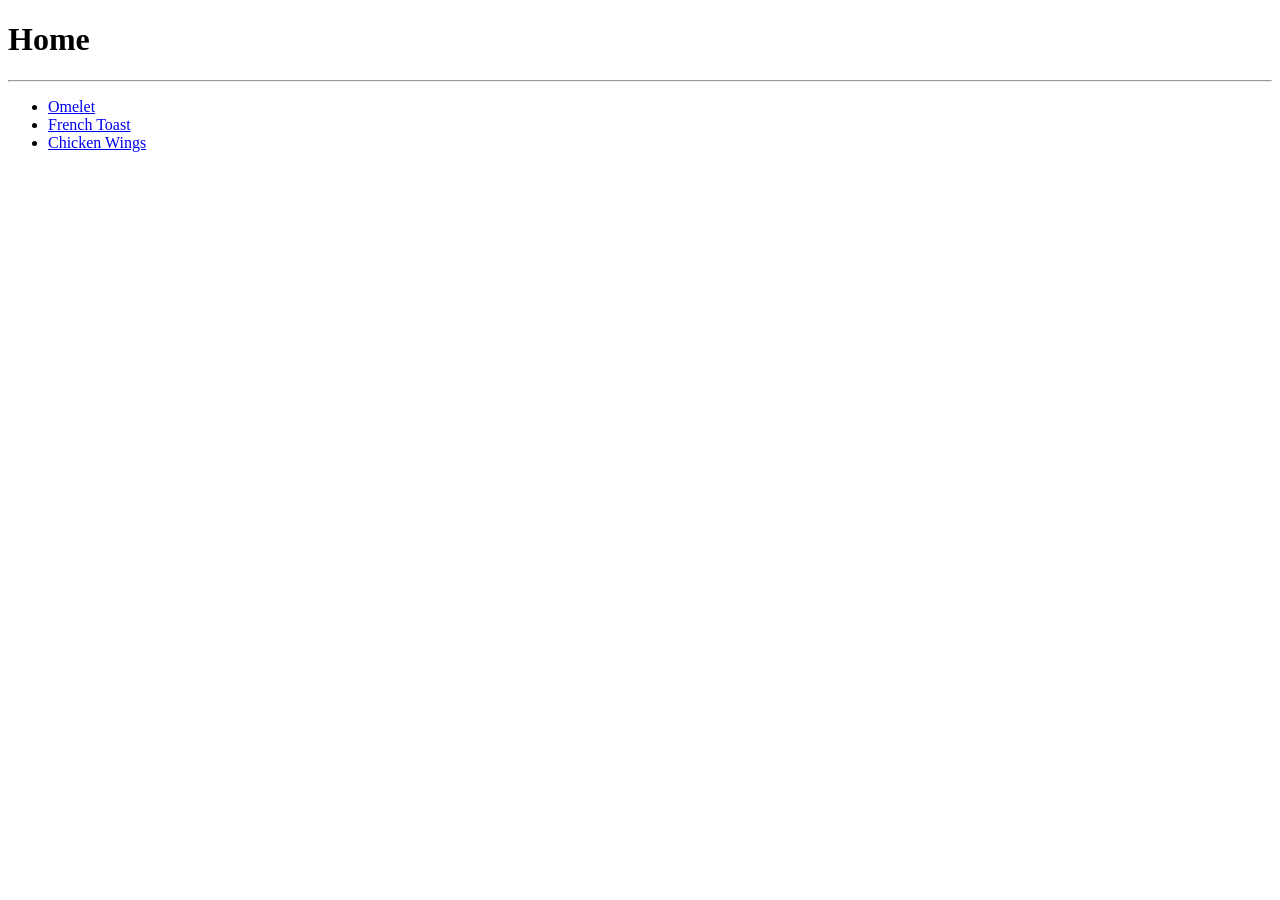
==== index.html @ c2493ed9 "Initalize basic structure with 3 recipes" ====
<!DOCTYPE html>

<html lang='en'>
  <head>
    <meta charset='utf-8'>
    <title>Recipes</title>
  </head>
  <body>
    <h1>Home</h1>
    <hr>
    <ul>
      <li><a href='recipes/omelet.html'>Omelet</a></li>
      <li><a href='recipes/french-toast.html'>French Toast</a></li>
      <li><a href='recipes/chicken-wings.html'>Chicken Wings</a></li>
    </ul>
  </body>
</html>
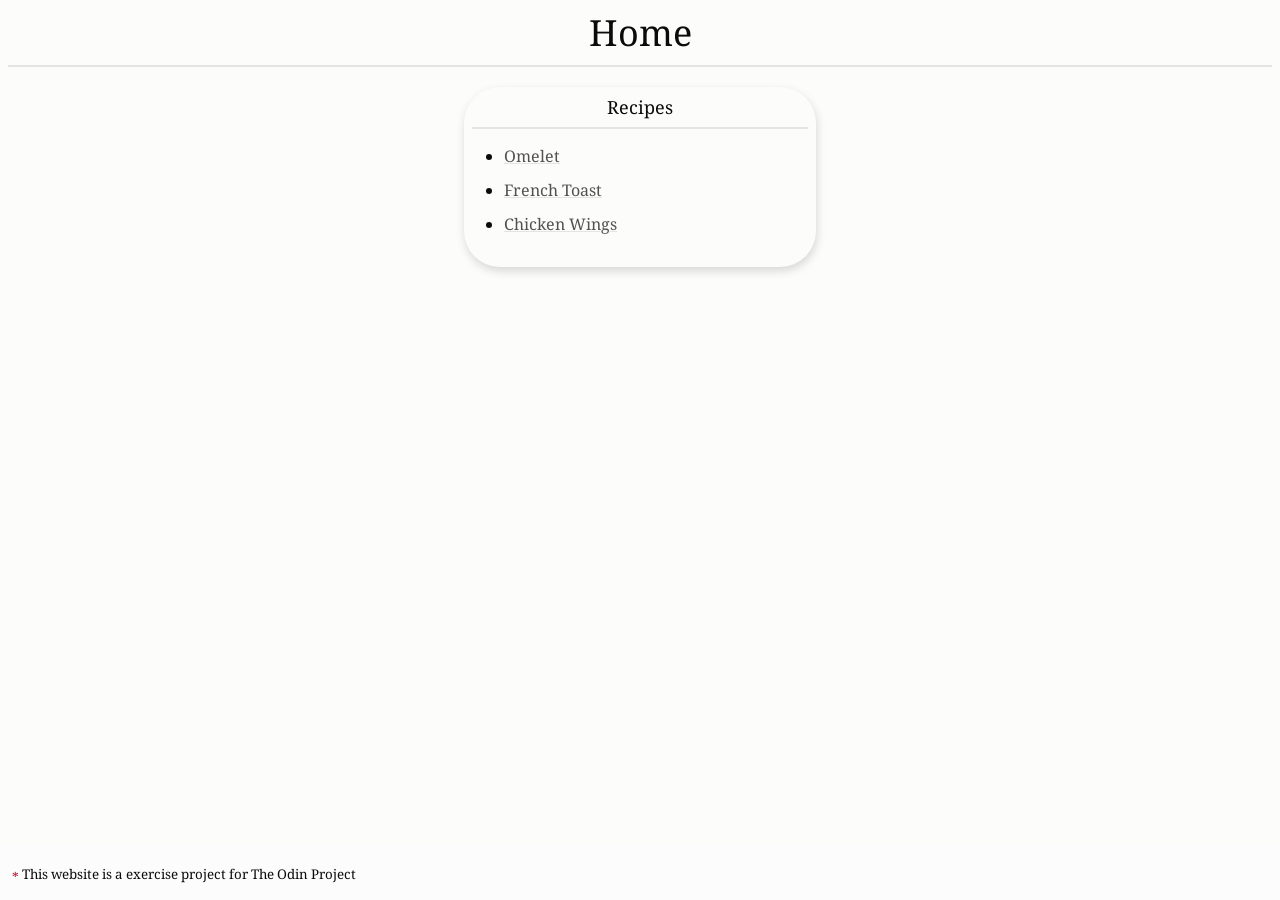
==== commit be99bc31: "Introduce CSS, Improve layout" ====
--- a/index.html
+++ b/index.html
@@ -3,15 +3,31 @@
 <html lang='en'>
   <head>
     <meta charset='utf-8'>
+    <link rel="stylesheet" href="styles/homepage.css">
+
+    <link rel="preconnect" href="https://fonts.googleapis.com">
+    <link rel="preconnect" href="https://fonts.gstatic.com" crossorigin>
+    <link href="https://fonts.googleapis.com/css2?family=Noto+Serif:ital,wght@0,100..900;1,100..900&display=swap" rel="stylesheet">
+
     <title>Recipes</title>
   </head>
   <body>
-    <h1>Home</h1>
+    <header>Home</header>
     <hr>
-    <ul>
-      <li><a href='recipes/omelet.html'>Omelet</a></li>
-      <li><a href='recipes/french-toast.html'>French Toast</a></li>
-      <li><a href='recipes/chicken-wings.html'>Chicken Wings</a></li>
-    </ul>
+    <div class="recipe-list">
+      <div class="recipe-header">Recipes</div>
+      <hr>
+      <ul>
+        <li><a href='recipes/omelet.html'>Omelet</a></li>
+        <li><a href='recipes/french-toast.html'>French Toast</a></li>
+        <li><a href='recipes/chicken-wings.html'>Chicken Wings</a></li>
+      </ul>
+    </div>
+
+    <div class="footer">
+      <p>
+        <small><span class="asterisk">*</span> This website is a exercise project for The Odin Project</small>
+      </p>
+    </div>
   </body>
 </html>
--- a/styles/homepage.css
+++ b/styles/homepage.css
@@ -0,0 +1,63 @@
+body {
+  background-color: #fcfcfb;
+  color: #0b0b0b;
+  font-family: "Noto Serif";
+}
+
+header {
+  font-size: 36px;
+  text-align: center;
+}
+
+hr {
+  height: 2px;
+  background-color: #e4e4e3;
+  border: none;
+}
+
+.recipe-header {
+  /* outline: 1px solid red; */
+  font-size: 18px;
+  text-align: center;
+  margin-bottom: 8px;
+}
+
+.recipe-list {
+  /* outline: 1px solid red; */
+  background-color: #fcfcfb;
+  box-shadow: 1px 4px 10px rgba(0, 0, 0, 0.15);
+  width: 336px;
+  height: auto;
+  border-radius: 36px;
+  margin: 20px auto;
+  padding: 8px 8px 16px 8px;
+}
+
+ul {
+  /* outline: 1px solid red; */
+  padding-left: 32px;
+}
+
+li {
+  margin: 12px 0;
+}
+
+a {
+  color: #52514e;
+  text-decoration: underline solid #e4e4e3;
+}
+
+.footer {
+  position: fixed;
+  left: 0;
+  bottom: 0;
+  width: 100%;
+  padding: 2px 2px 0px 12px;
+  background-color: #fcfcfc;
+}
+
+.asterisk {
+  color: #D2042D;
+  position: relative;
+  top: 0.2em;
+}
